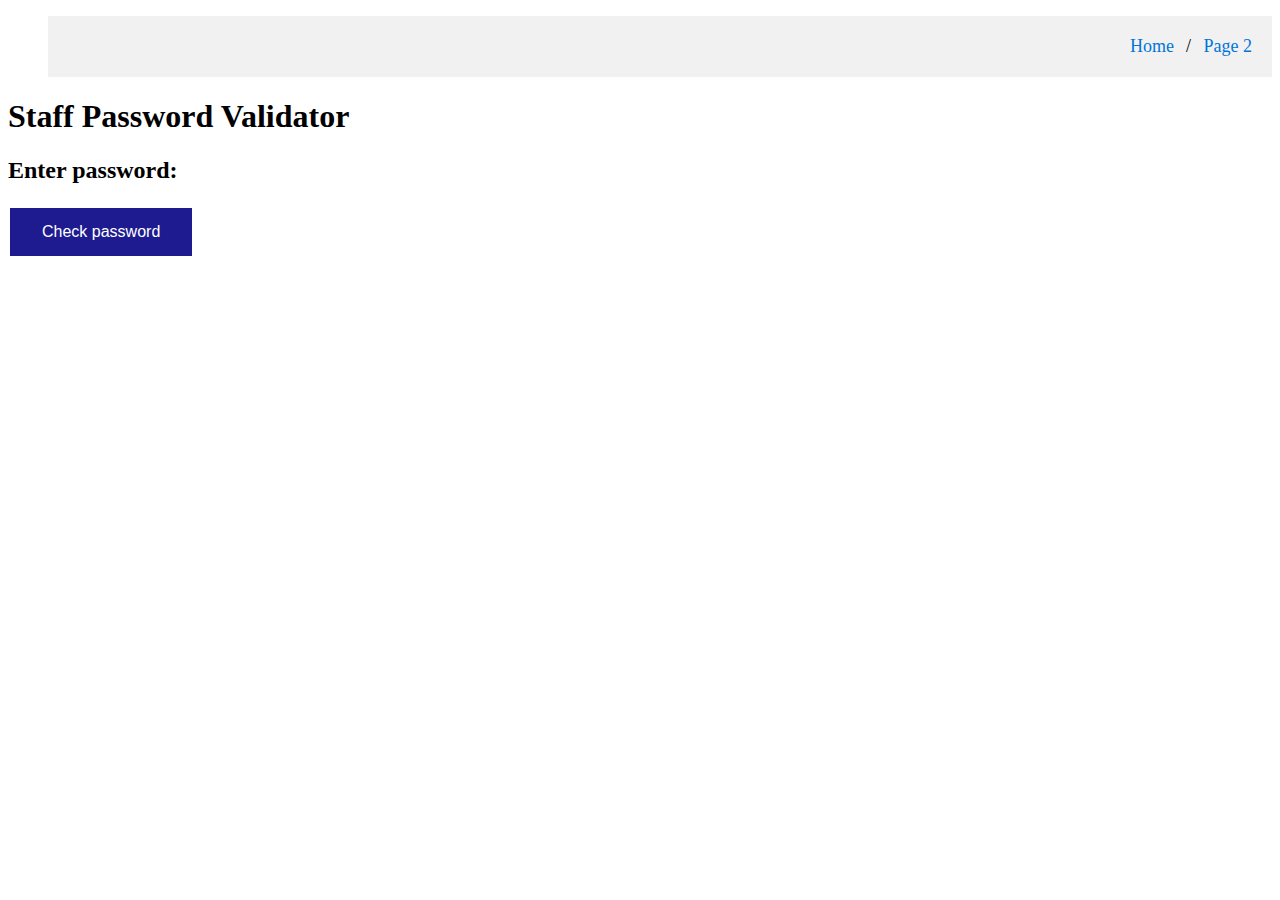
==== Restaurant/index.html @ f0cd5c90 "Add files via upload" ====
<!DOCTYPE html>
<html lang="en">

<head>
    <meta charset="UTF-8">
    <meta http-equiv="X-UA-Compatible" content="IE=edge">
    <meta name="viewport" content="width=device-width, initial-scale=1.0">
    <!--My CSS-->
    <link rel="stylesheet" href="./css/style.css">
    <title>Restaurant</title>
</head>

<body>
    <div>
        <nav>
            <ul>
                <!--Linking the next page-->

                <ul class="breadcrumb">
                    <li><a href="index.html">Home</a></li>
                    <li><a href="page2.html">Page 2</a></li>

                </ul>
            </ul>
        </nav>
    </div>
    <div>
        <h1>Staff Password Validator</h1>
        <h2>Enter password: </h2>
        <button class="button button2">Check password</button>
    </div>
</body>

</html>
---- Restaurant/css/style.css ----
ul.breadcrumb {
    list-style: none;
    background-color: #f1f1f1;
    padding: 20px;
    text-align: right;
  }
  
  /* Display list items side by side */
  ul.breadcrumb li {
    display: inline;
    font-size: 18px;
    text-align: right;
  }
  
  /* Add a slash symbol (/) before/behind each list item */
  ul.breadcrumb li+li:before {
    padding: 8px;
    color: black;
    content: "/\00a0";
  }
  
  /* Add a color to all links inside the list */
  ul.breadcrumb li a {
    color: #0275d8;
    text-decoration: none;
  }
  
  /* Add a color on mouse-over */
  ul.breadcrumb li a:hover {
    color: #01447e;
    text-decoration: underline;
  }
  .button {
    background-color: #1d1b8f; /* Blue */
    border: none;
    color: white;
    padding: 15px 32px;
    text-align: center;
    text-decoration: none;
    display: inline-block;
    font-size: 16px;
    margin: 4px 2px;
    cursor: pointer;
  }
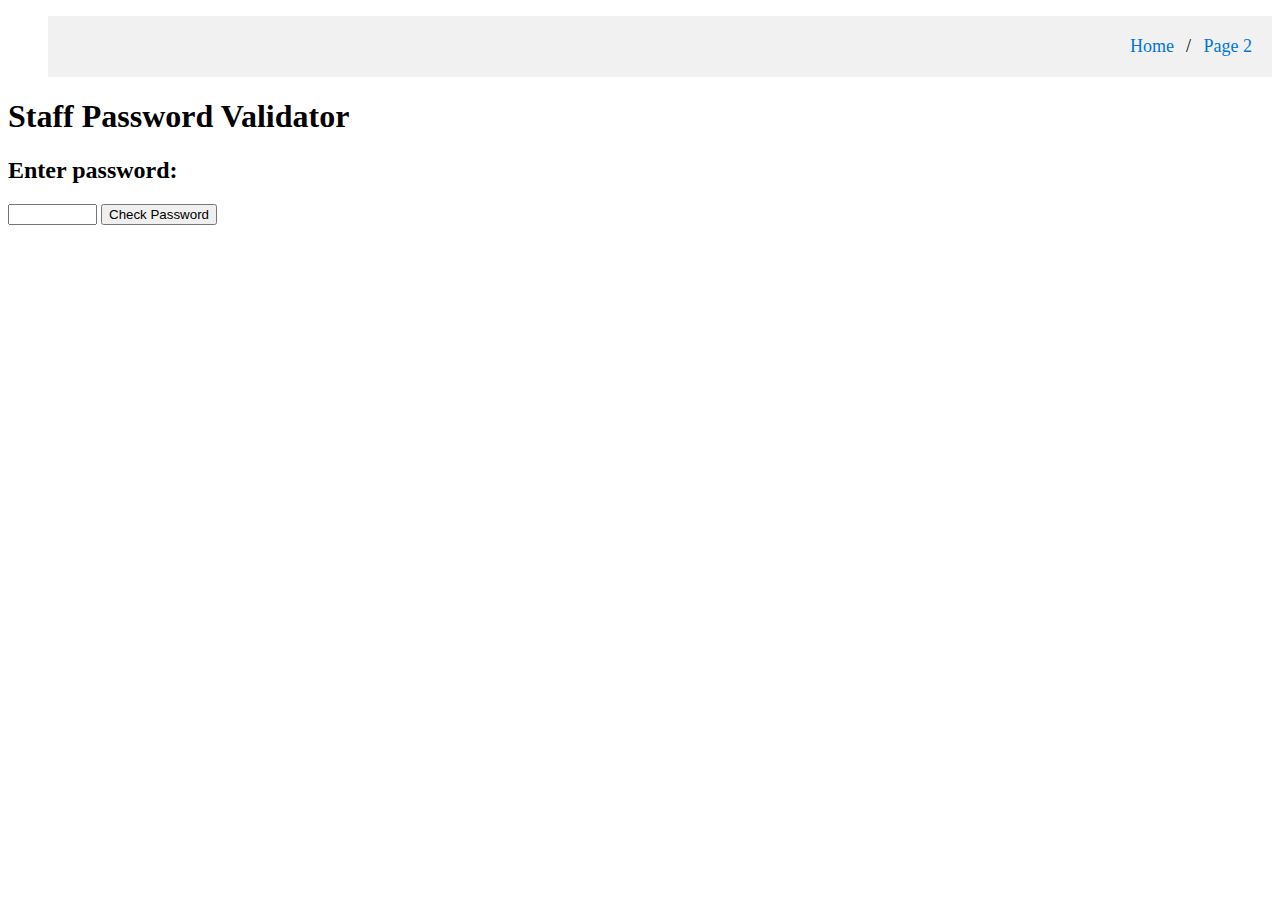
==== commit deff55b3: "Add files via upload" ====
--- a/Restaurant/index.html
+++ b/Restaurant/index.html
@@ -2,11 +2,11 @@
 <html lang="en">
 
 <head>
-    <meta charset="UTF-8">
-    <meta http-equiv="X-UA-Compatible" content="IE=edge">
-    <meta name="viewport" content="width=device-width, initial-scale=1.0">
+
+    <script src="js/myscript.js"></script>
     <!--My CSS-->
     <link rel="stylesheet" href="./css/style.css">
+
     <title>Restaurant</title>
 </head>
 
@@ -25,9 +25,17 @@
         </nav>
     </div>
     <div>
-        <h1>Staff Password Validator</h1>
-        <h2>Enter password: </h2>
-        <button class="button button2">Check password</button>
+        <form>
+            <h1>Staff Password Validator</h1>
+            <h2>Enter password: </h2>
+            <p id="demo"></p>
+            <input id="pass" type="text" size="8" maxlength="8"></input>
+            <input type="button" value="Check Password" onclick="chkpwd"></input>
+        </form>
+
+
+
+
     </div>
 </body>
 
--- a/Restaurant/css/style.css
+++ b/Restaurant/css/style.css
@@ -31,15 +31,5 @@
     color: #01447e;
     text-decoration: underline;
   }
-  .button {
-    background-color: #1d1b8f; /* Blue */
-    border: none;
-    color: white;
-    padding: 15px 32px;
-    text-align: center;
-    text-decoration: none;
-    display: inline-block;
-    font-size: 16px;
-    margin: 4px 2px;
-    cursor: pointer;
-  }+  
+   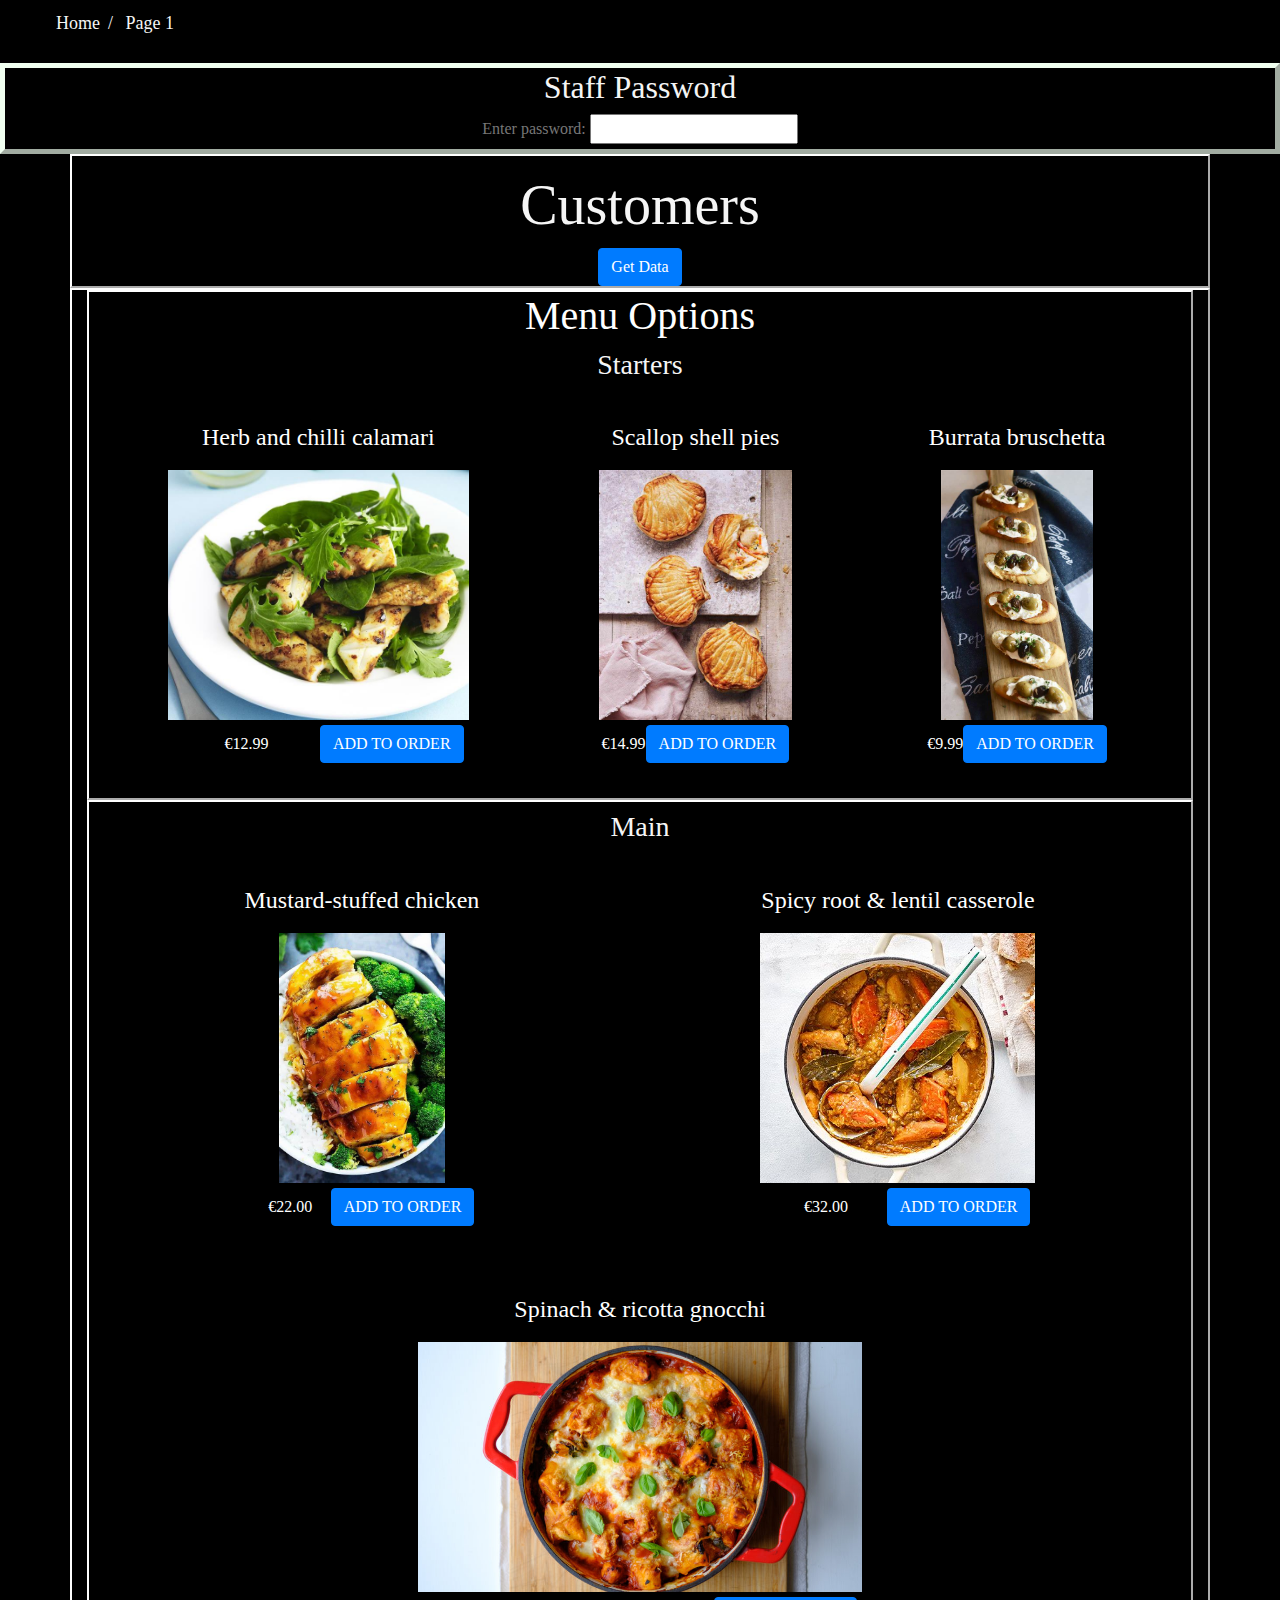
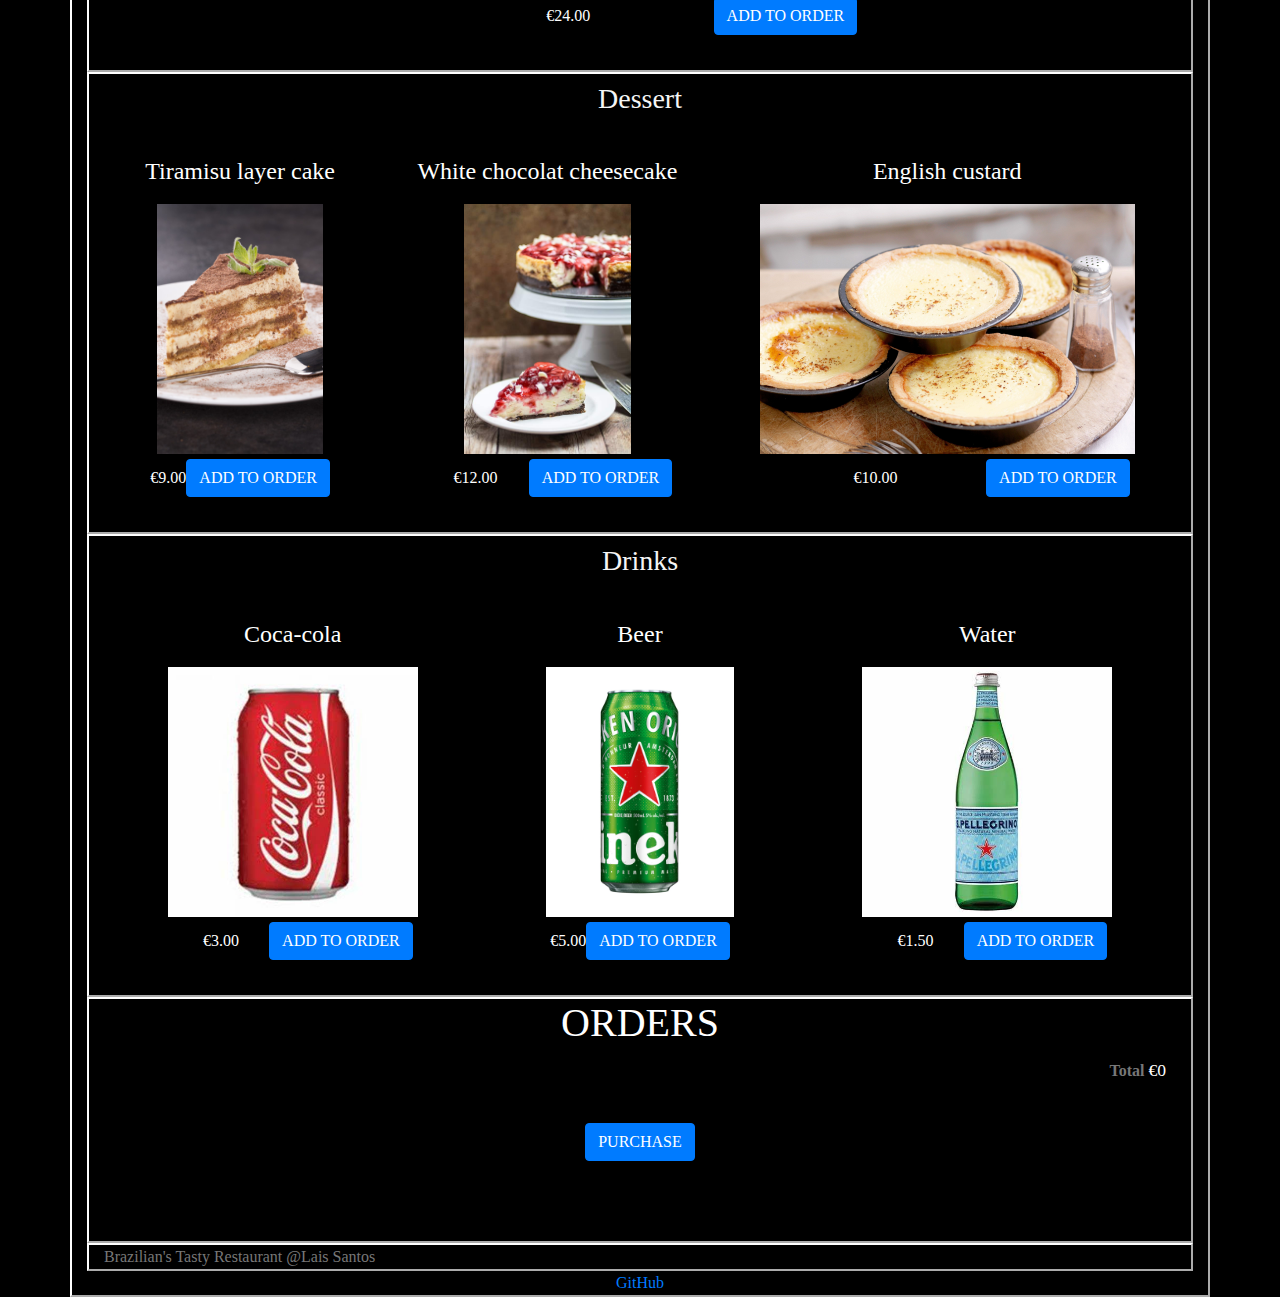
==== commit a19ae5b0: "Add files via upload" ====
--- a/Restaurant/index.html
+++ b/Restaurant/index.html
@@ -3,11 +3,17 @@
 
 <head>
 
-    <script src="js/myscript.js"></script>
     <!--My CSS-->
     <link rel="stylesheet" href="./css/style.css">
-
-    <title>Restaurant</title>
+    <meta charset="utf-8" />
+
+    <link rel="stylesheet" href="https://stackpath.bootstrapcdn.com/bootstrap/4.5.2/css/bootstrap.min.css"
+        integrity="sha384-JcKb8q3iqJ61gNV9KGb8thSsNjpSL0n8PARn9HuZOnIxN0hoP+VmmDGMN5t9UJ0Z" crossorigin="anonymous">
+    <meta name="viewport" content="width=device-width, initial-scale=1" />
+    <meta name="description" content="college dublin client side application" />
+
+<body style="background-color: black;"></body>
+<title>Restaurant</title>
 </head>
 
 <body>
@@ -18,25 +24,178 @@
 
                 <ul class="breadcrumb">
                     <li><a href="index.html">Home</a></li>
-                    <li><a href="page2.html">Page 2</a></li>
+                    <li><a href="index1.html">Page 1</a></li>
 
                 </ul>
             </ul>
         </nav>
     </div>
-    <div>
-        <form>
-            <h1>Staff Password Validator</h1>
-            <h2>Enter password: </h2>
-            <p id="demo"></p>
-            <input id="pass" type="text" size="8" maxlength="8"></input>
-            <input type="button" value="Check Password" onclick="chkpwd"></input>
-        </form>
-
-
-
-
+    <div class="section" id="staff-password">
+        <div class="myDiv">
+
+
+            <h2>Staff Password</h2>
+            <div>
+                <label for="password">Enter password:</label>
+                <input id="password" type="password" oninput="validateInput(event)" />
+            </div>
+        </div>
+        <div id="error-messages"></div>
     </div>
+
+    <div class="container">
+        <h1 class="display-4 mt-3">Customers</h1>
+        <button class="btn btn-primary" id="myBtn">Get Data</button>
+    </div>
+    <div id="output"></div>
+
+    </header>
+    <section class="container content-section">
+        <section class="container content-section">
+            <h2 class="section-header">Menu Options</h2>
+            <h3>Starters</h3>
+            <div class="shop-items">
+
+                <div class="shop-item">
+                    <span class="shop-item-title">Herb and chilli calamari</span>
+                    <img class="shop-item-image" src="image/lemon--chilli-and-herb-squid.jpg">
+                    <div class="shop-item-details">
+                        <span class="shop-item-price">€12.99</span>
+                        <button class="btn btn-primary shop-item-button" type="button">ADD TO ORDER</button>
+                    </div>
+                </div>
+                <div class="shop-item">
+                    <span class="shop-item-title">Scallop shell pies</span>
+                    <img class="shop-item-image" src="image/OIP.jpg">
+                    <div class="shop-item-details">
+                        <span class="shop-item-price">€14.99</span>
+                        <button class="btn btn-primary shop-item-button" type="button">ADD TO ORDER</button>
+                    </div>
+                </div>
+                <div class="shop-item">
+                    <span class="shop-item-title">Burrata bruschetta</span>
+                    <img class="shop-item-image" src="image/OIP (1).jpg">
+                    <div class="shop-item-details">
+                        <span class="shop-item-price">€9.99</span>
+                        <button class="btn btn-primary shop-item-button" type="button">ADD TO ORDER</button>
+                    </div>
+                </div>
+            </div>
+        </section>
+        <section class="container content-section">
+            <h2 class="section-header"></h2>
+            <h3>Main</h3>
+            <div class="shop-items">
+                <div class="shop-item">
+                    <span class="shop-item-title">Mustard-stuffed chicken</span>
+                    <img class="shop-item-image" src="image/OIP (2).jpg">
+                    <div class="shop-item-details">
+                        <span class="shop-item-price">€22.00</span>
+                        <button class="btn btn-primary shop-item-button" type="button">ADD TO ORDER</button>
+                    </div>
+                </div>
+                <div class="shop-item">
+                    <span class="shop-item-title">Spicy root & lentil casserole</span>
+                    <img class="shop-item-image" src="image/R383d0c12d5e860b8ffdd1d5162f62ade.jpg">
+                    <div class="shop-item-details">
+                        <span class="shop-item-price">€32.00</span>
+                        <button class="btn btn-primary shop-item-button" type="button">ADD TO ORDER</button>
+                    </div>
+                </div>
+                <div class="shop-item">
+                    <span class="shop-item-title">Spinach & ricotta gnocchi</span>
+                    <img class="shop-item-image" src="image/Tomato-Spinach-Ricotta-Baked-Gnocchi-848x477.jpeg">
+                    <div class="shop-item-details">
+                        <span class="shop-item-price">€24.00</span>
+                        <button class="btn btn-primary shop-item-button" type="button">ADD TO ORDER</button>
+                    </div>
+                </div>
+            </div>
+
+        </section>
+        <section class="container content-section">
+            <h2 class="section-header"></h2>
+            <h3>Dessert</h3>
+            <div class="shop-items">
+                <div class="shop-item">
+                    <span class="shop-item-title">Tiramisu layer cake</span>
+                    <img class="shop-item-image" src="image/Rda94bec9b9d92cc52fd2e4e69e865d36.jpg">
+                    <div class="shop-item-details">
+                        <span class="shop-item-price">€9.00</span>
+                        <button class="btn btn-primary shop-item-button" type="button">ADD TO ORDER</button>
+                    </div>
+                </div>
+                <div class="shop-item">
+                    <span class="shop-item-title">White chocolat cheesecake</span>
+                    <img class="shop-item-image" src="image/1.jpg">
+                    <div class="shop-item-details">
+                        <span class="shop-item-price">€12.00</span>
+                        <button class="btn btn-primary shop-item-button" type="button">ADD TO ORDER</button>
+                    </div>
+                </div>
+                <div class="shop-item">
+                    <span class="shop-item-title">English custard</span>
+                    <img class="shop-item-image" src="image/2.jpg">
+                    <div class="shop-item-details">
+                        <span class="shop-item-price">€10.00</span>
+                        <button class="btn btn-primary shop-item-button" type="button">ADD TO ORDER</button>
+                    </div>
+                </div>
+            </div>
+
+        </section>
+        <section class="container content-section">
+            <h2 class="section-header"></h2>
+            <h3>Drinks</h3>
+            <div class="shop-items">
+                <div class="shop-item">
+                    <span class="shop-item-title">Coca-cola</span>
+                    <img class="shop-item-image" src="image/OIP (3).jpg">
+                    <div class="shop-item-details">
+                        <span class="shop-item-price">€3.00</span>
+                        <button class="btn btn-primary shop-item-button" type="button">ADD TO ORDER</button>
+                    </div>
+                </div>
+                <div class="shop-item">
+                    <span class="shop-item-title">Beer</span>
+                    <img class="shop-item-image" src="image/3.jpg">
+                    <div class="shop-item-details">
+                        <span class="shop-item-price">€5.00</span>
+                        <button class="btn btn-primary shop-item-button" type="button">ADD TO ORDER</button>
+                    </div>
+                </div>
+                <div class="shop-item">
+                    <span class="shop-item-title">Water</span>
+                    <img class="shop-item-image" src="image/OIP (4).jpg">
+                    <div class="shop-item-details">
+                        <span class="shop-item-price">€1.50</span>
+                        <button class="btn btn-primary shop-item-button" type="button">ADD TO ORDER</button>
+                    </div>
+                </div>
+            </div>
+
+        </section>
+        <section class="container content-section">
+            <h2 class="section-header">ORDERS</h2>
+            <div class="cart-items">
+            </div>
+            <div class="cart-total">
+                <strong class="cart-total-title">Total</strong>
+                <span class="cart-total-price">€0</span>
+            </div>
+            <button class="btn btn-primary btn-purchase" type="button">PURCHASE</button>
+        </section>
+        <footer class="main-footer">
+            <div class="container main-footer-container">
+                Brazilian's Tasty Restaurant @Lais Santos
+
+            </div>
+            <!--GitHub Link-->
+            <a class="links" href="https://github.com/laisantos12/CSP-CA3.git" target="_blank">GitHub</a>
+        </footer>
+
+
+        <script src="js/myscript.js"></script>
 </body>
 
 </html>--- a/Restaurant/css/style.css
+++ b/Restaurant/css/style.css
@@ -1,12 +1,32 @@
 
+  h1 {
+    color: whitesmoke;
+    text-align: center;
+    size: 20cm;
+  }
+  h2{
+      color: whitesmoke;
+      text-align: center;
+  }
+  h3{
+    color: whitesmoke;
+    text-align: center;
+}
+  
+  p {
+    font-family: Arial, Helvetica, sans-serif;
+    font-size: 20px;
+  }
 ul.breadcrumb {
     list-style: none;
-    background-color: #f1f1f1;
-    padding: 20px;
+    background-color:black;
+    padding: 10px 16px;
     text-align: right;
   }
   
+
   /* Display list items side by side */
+  
   ul.breadcrumb li {
     display: inline;
     font-size: 18px;
@@ -16,13 +36,13 @@
   /* Add a slash symbol (/) before/behind each list item */
   ul.breadcrumb li+li:before {
     padding: 8px;
-    color: black;
+    color:whitesmoke;
     content: "/\00a0";
   }
   
   /* Add a color to all links inside the list */
   ul.breadcrumb li a {
-    color: #0275d8;
+    color: whitesmoke;
     text-decoration: none;
   }
   
@@ -32,4 +52,363 @@
     text-decoration: underline;
   }
   
-   +  
+  * {
+      box-sizing: border-box;
+      font-family: Raleway;
+      color: #777;
+  }
+  .myDiv {
+    border: 5px outset honeydew;
+    background-color: black;    
+    text-align: center;
+  }
+  
+  .nav ul {
+      margin: 0;
+  }
+  .nav li {
+      display: inline;
+  }
+  .nav a {
+      display: inline-block;
+      padding: .5em;
+      color: white;
+      text-decoration: none;
+  }
+  .main-nav {
+      text-align: center;
+      font-size: 1.1em;
+      font-weight: lighter;
+      border-bottom: 1px solid rgba(255, 255, 255, .3)
+  }
+  .main-nav li {
+      padding: 0 5%;
+  }
+  .nav a:hover {
+      background-color: rgba(255, 255, 255, .3)
+  }
+ 
+  .content-section {
+      margin: 1em;
+  }
+  .container {
+      max-width: 900px;
+      margin: 0 auto;
+      padding: 0 1.5em;
+      border: 2px outset white;
+      background-color: black;    
+      text-align: center;
+  }
+  
+  .section-header {
+      font-family: "Metal Mania";
+      font-weight: normal;
+      color: white;
+      text-align: center;
+      font-size: 2.5em;
+  }
+  
+  
+  .main-footer {
+    
+      color: white;
+   
+  }
+  .main-footer-container {
+      display: flex;
+      align-items: center;
+  }
+  .main-footer-container ul {
+      flex-grow: 1;
+      text-align: end;
+  }
+  .footer-nav li {
+      padding: 0 .5em;
+  }
+  .footer-nav img {
+      width: 30px;
+      height: 30px;
+  }
+  .btn {
+      text-align: center;
+      vertical-align: middle;
+      padding: .67em .67em;
+      cursor: pointer;
+  }
+  .btn-header {
+      margin: .5em 15% 2em 15%;
+      color: white;
+      border: 2px solid #010a0f;
+      background-color: rgba(255, 255, 255, .1);
+      border-radius: 0;
+      font-size: 1.5em;
+      font-weight: lighter;
+      padding-left: 2em;
+      padding-right: 2em;
+  }
+  .btn-header:hover {
+      background-color: rgba(255, 255, 255, .3);
+  }
+  .btn-play {
+      display: block;
+      margin: 0 auto;
+      color: #2D9CDB;
+      font-size: 4em;
+      border-radius: 50%;
+      width: 100px;
+      height: 100px;
+      padding: 0;
+      text-align: center;
+  }
+  .btn-primary {
+      color: white;
+      background-color: #02080c;
+      border: none;
+      border-radius: .3em;
+      font-weight: bold;
+  }
+  .btn-primary:hover {
+      background-color: #2D9CDB;
+  }
+  
+  .btn-danger {
+      color: white;
+      background-color: #EB5757;
+      border: none;
+      border-radius: .3em;
+      font-weight: bold;
+  }
+  
+  .btn-danger:hover {
+      background-color: #CC4C4C;
+  }
+  
+  .tour-row {
+      border-bottom: 1px solid black;
+      padding-bottom: 1em;
+      margin-bottom: 1em;
+  }
+  .tour-row:last-child {
+      border: none;
+  }
+  .tour-item {
+      display: inline-block;
+      padding-right: .5em;
+  }
+  .tour-date {
+      color: white;
+      width: 11%;
+      font-weight: bold;
+  }
+  .tour-city {
+      width: 24%;
+  }
+  .tour-arena {
+      width: 42%;
+  }
+  .tour-btn {
+      max-width: 19%;
+  }
+  
+  .shop-items {
+      display: flex;
+      flex-wrap: wrap;
+      justify-content: space-around;
+  }
+  
+  .shop-item {
+      margin: 30px;
+  }
+  
+  .shop-item-title {
+      display: block;
+      width: 100%;
+      text-align: center;
+      font-size: 1.5em;
+      color: white;
+      text-align: center;
+      margin-bottom: 15px;
+  }
+  
+  .shop-item-image {
+      height: 250px;
+  }
+  
+  .shop-item-details {
+      display: flex;
+      padding: 5px;
+      align-items: center;
+      padding: 5px;
+  }
+  
+  .shop-item-price {
+      flex-grow: 1;
+      color: white;
+      font-size: 1em;
+  }
+  
+  .shop-items {
+      display: flex;
+      flex-wrap: wrap;
+      justify-content: space-around;
+  }
+  
+  .cart-header {
+      font-weight: bold;
+      font-size: 1.25em;
+      color: white;
+  }
+  
+  .cart-row {
+      display: flex;
+  }
+  
+  .cart-row:last-child {
+      border-bottom: 1px solid black;
+  }
+  
+  .cart-row:last-child .cart-column {
+      border: none;
+  }
+  
+  .cart-column {
+      display: flex;
+      align-items: center;
+      border-bottom: 1px solid black;
+      margin-right: 1.5em;
+      padding-bottom: 10px;
+      margin-top: 10px;
+      border-bottom: 1px solid black;
+  }
+  
+  .cart-row {
+      display: flex;
+  }
+  
+  .cart-item {
+      width: 45%;
+  }
+  .cart-price {
+      width: 20%;
+      font-size: 1.2em;
+      color: white;
+  }
+  .cart-quantity {
+      width: 35%;
+  }
+  .cart-item-title {
+      color: white;
+      margin-left: .5em;
+      font-size: 1.2em;
+  }
+  
+  .cart-item-image {
+      border-radius: 10px;
+      width: 75px;
+      height: auto;
+      border-radius: 10px;
+  }
+  
+  .btn-danger {
+      color: white;
+      background-color: #EB5757;
+      border: none;
+      border-radius: .3em;
+      font-weight: bold;
+  }
+  
+  .btn-danger:hover {
+      background-color: #CC4C4C;
+  }
+  
+  .cart-quantity-input {
+      height: 34px;
+      width: 50px;
+      border-radius: 5px;
+      border: 1px solid #56CCF2;
+      background-color: #eee;
+      color: #333;
+      width: 50px;
+      padding: 0;
+      text-align: center;
+      font-size: 1.2em;
+      margin-right: 25px;
+  }
+  
+  .cart-row:last-child {
+      border-bottom: 1px solid black;
+  }
+  
+  .cart-row:last-child .cart-column {
+      border: none;
+  }
+  
+  .cart-total {
+      text-align: end;
+      margin-right: 10px;
+      margin-top: 10px;
+      margin-right: 10px;
+      color: white;
+  }
+  
+  .cart-total-text {
+      font-weight: bold;
+      font-size: 1.5em;
+      margin-right: 20px;
+      color: white;
+  }
+  .cart-total-price {
+      color: white;
+      font-size: 1.1em;
+  }
+  .btn-purchase {
+      display: block;
+      margin: 40px auto 80px auto;
+      font-size: 1.75em;
+      
+  }
+
+  /*page 2*/
+
+
+/* Style the header */
+.header {
+  background-color: #f1f1f1;
+  padding: 20px;
+  text-align: center;
+}
+
+/* Style the top navigation bar */
+.topnav {
+  overflow: hidden;
+  background-color: #333;
+}
+
+
+/* Change color on hover */
+.topnav a:hover {
+  background-color: #ddd;
+  color: black;
+}
+
+/* Create three equal columns that floats next to each other */
+.column {
+  float: left;
+  width: 33.33%;
+  padding: 15px;
+}
+
+/* Clear floats after the columns */
+.row:after {
+  content: "";
+  display: table;
+  clear: both;
+}
+
+/* Responsive layout - makes the three columns stack on top of each other instead of next to each other */
+@media screen and (max-width:600px) {
+  .column {
+    width: 100%;
+  }
+}
